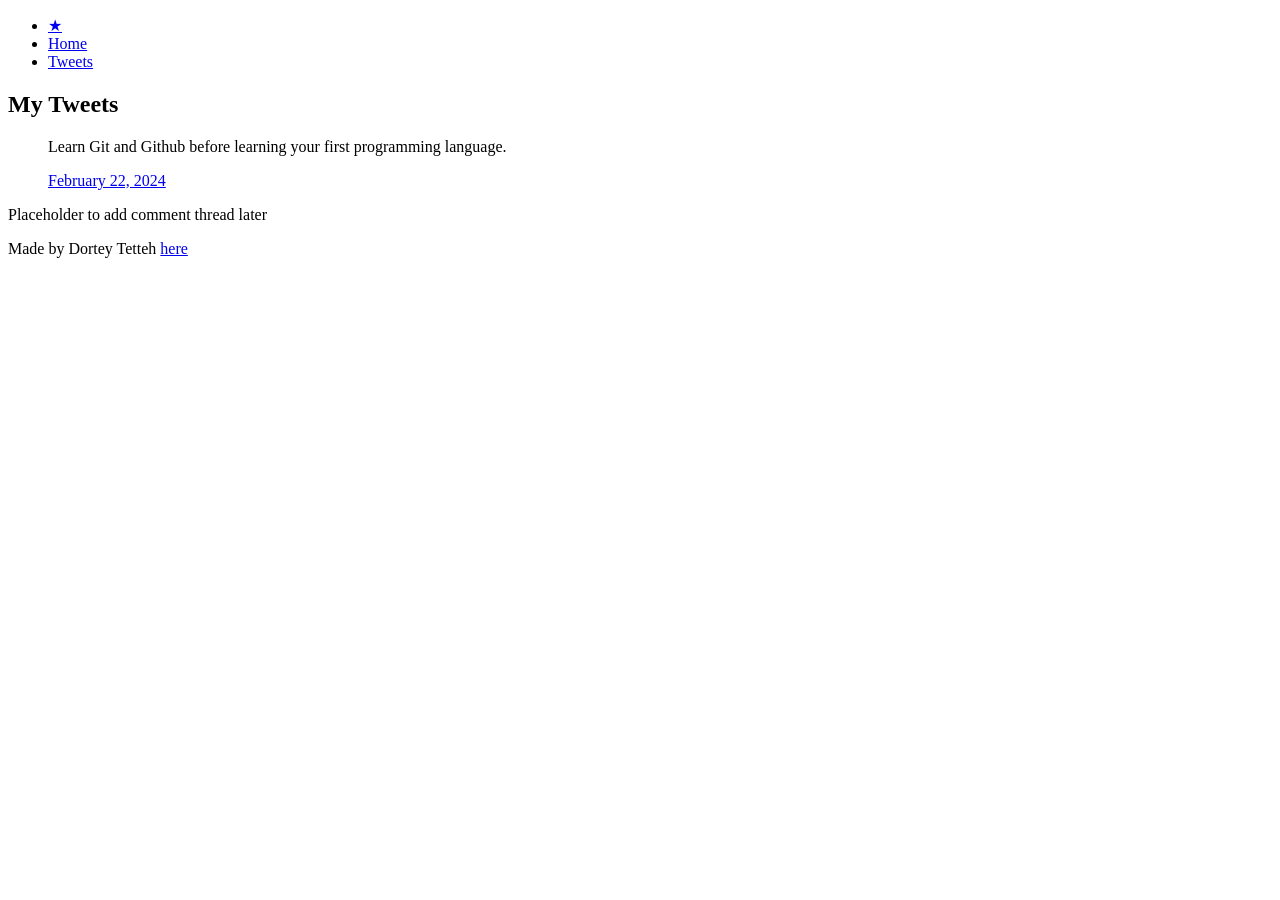
==== tweets.html @ e98acdda "added all files" ====
<!DOCTYPE html>
<html lang="en">
<head>
    <meta charset="UTF-8">
    <meta name="viewport" content="width=device-width, initial-scale=1.0">
    <title>My_First_Portfolio</title>
    <link rel="stylesheet" href="../css_basic/base.css">
    <link rel="stylesheet" href="../css_basic/styles.css">
</head>
<body>
    <header>
        <ul>
            <li class="logo"><a href="index.html">&#9733;</a></li>
            <li><a href="index.html">Home</a></li>
            <li><a href="tweets.html">Tweets</a></li>
        </ul>
    </header>
    <main>
        <article>
            <h1>My Tweets</h1>
            <blockquote class="twitter-tweet">
                <p lang="en" dir="ltr">Learn Git and Github before learning your first programming language.</p>
                <a href="https://twitter.com/pythonwith_DT/status/1761020013438267649?ref_src=twsrc%5Etfw">February 22, 2024</a>
            </blockquote> 
            <script async src="https://platform.twitter.com/widgets.js" charset="utf-8"></script>
        </article>
        <aside>
           <p> Placeholder to add comment thread later</p>
        </aside>
    </main>    
    <footer>Made by Dortey Tetteh 
        <a href="https://github.com/pythonwithDT" target="_blank">here</a></footer>
</body>
</html>
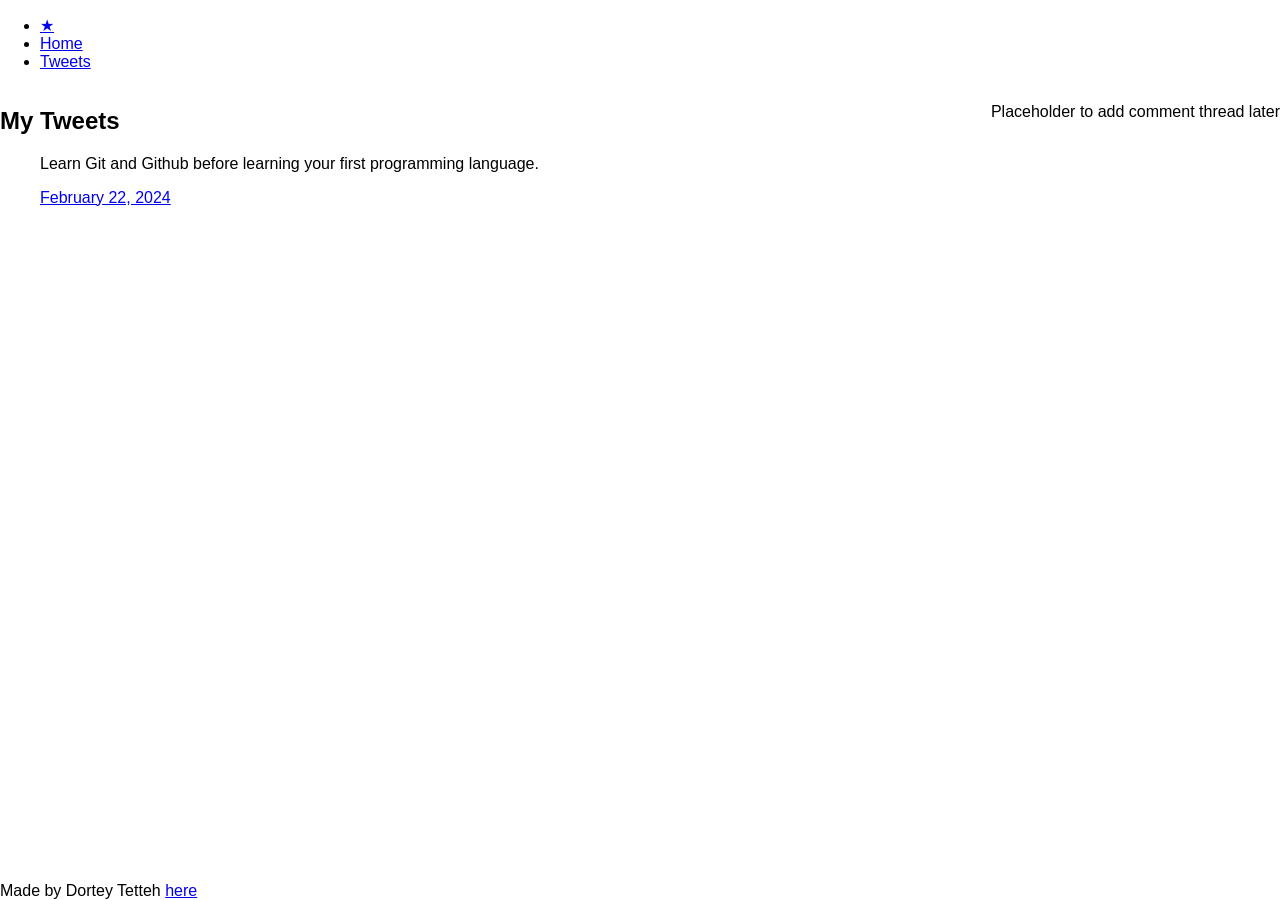
==== commit fd5dccc4: "add changes on styles.css" ====
--- a/tweets.html
+++ b/tweets.html
@@ -4,8 +4,8 @@
     <meta charset="UTF-8">
     <meta name="viewport" content="width=device-width, initial-scale=1.0">
     <title>My_First_Portfolio</title>
-    <link rel="stylesheet" href="../css_basic/base.css">
-    <link rel="stylesheet" href="../css_basic/styles.css">
+    <link href="base.css" rel="stylesheet">
+<link href="styles.css" rel="stylesheet">
 </head>
 <body>
     <header>
--- a/base.css
+++ b/base.css
@@ -0,0 +1,6 @@
+
+body {
+  margin: 0;
+  padding: 0;
+  font-family: Arial, sans-serif;
+}
--- a/styles.css
+++ b/styles.css
@@ -0,0 +1,20 @@
+/*Make body a vertical flex container*/
+body {
+    display: flex;
+    flex-direction: column;
+    height: 100vh;
+    margin: 0;
+}
+
+/*Main body horizontal flex container*/
+main{
+    display: flex;
+    flex-direction: row;
+    flex: auto;
+}
+
+/*article*/
+article {
+    flex: 2;
+    overflow-y: auto;
+}
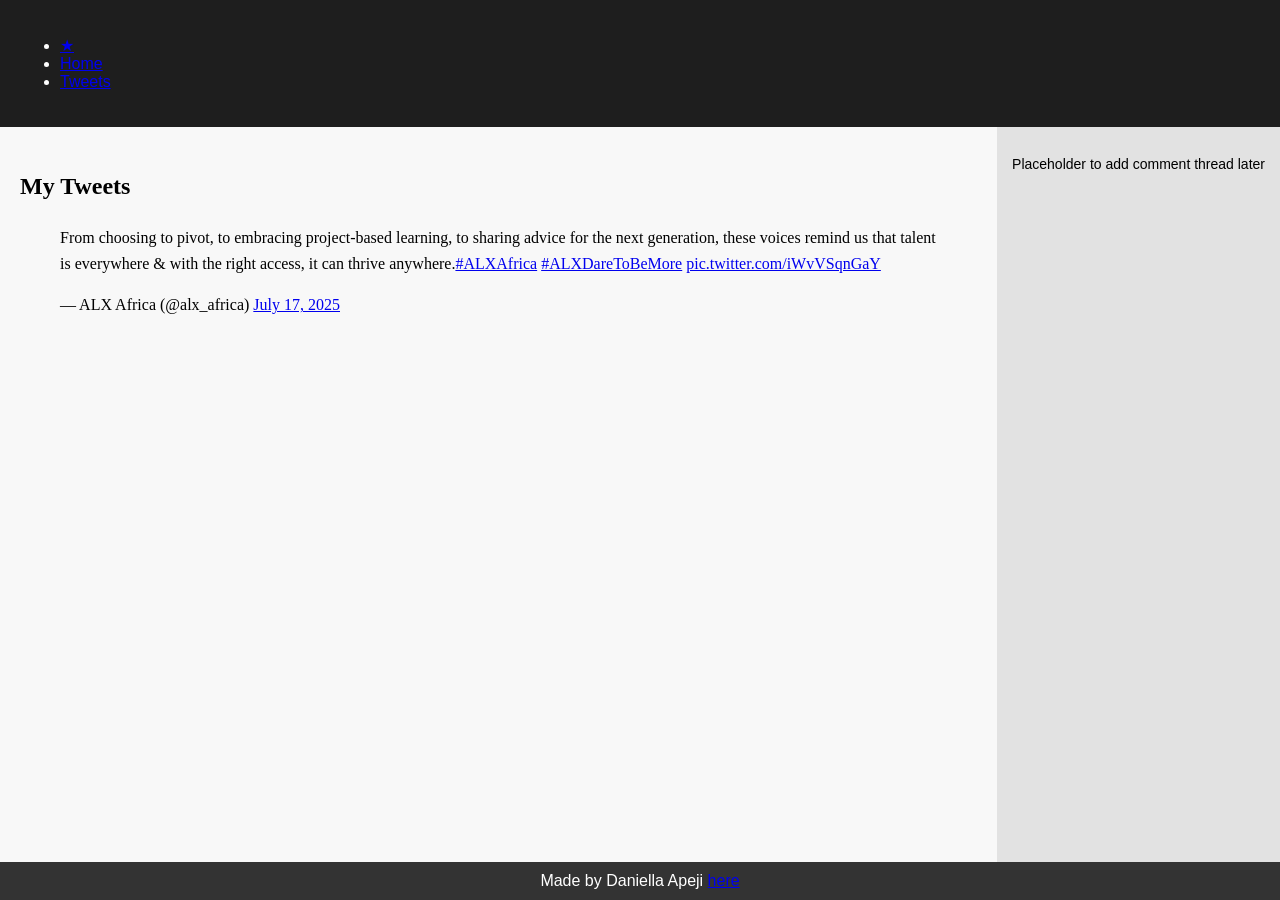
==== commit 0fe64242: "added changes" ====
--- a/tweets.html
+++ b/tweets.html
@@ -18,17 +18,14 @@
     <main>
         <article>
             <h1>My Tweets</h1>
-            <blockquote class="twitter-tweet">
-                <p lang="en" dir="ltr">Learn Git and Github before learning your first programming language.</p>
-                <a href="https://twitter.com/pythonwith_DT/status/1761020013438267649?ref_src=twsrc%5Etfw">February 22, 2024</a>
-            </blockquote> 
+           <blockquote class="twitter-tweet"><p lang="en" dir="ltr">From choosing to pivot, to embracing project-based learning, to sharing advice for the next generation, these voices remind us that talent is everywhere &amp; with the right access, it can thrive anywhere.<a href="https://twitter.com/hashtag/ALXAfrica?src=hash&amp;ref_src=twsrc%5Etfw">#ALXAfrica</a> <a href="https://twitter.com/hashtag/ALXDareToBeMore?src=hash&amp;ref_src=twsrc%5Etfw">#ALXDareToBeMore</a> <a href="https://t.co/iWvVSqnGaY">pic.twitter.com/iWvVSqnGaY</a></p>&mdash; ALX Africa (@alx_africa) <a href="https://twitter.com/alx_africa/status/1945864864477397075?ref_src=twsrc%5Etfw">July 17, 2025</a></blockquote> <script async src="https://platform.twitter.com/widgets.js" charset="utf-8"></script>
             <script async src="https://platform.twitter.com/widgets.js" charset="utf-8"></script>
         </article>
         <aside>
            <p> Placeholder to add comment thread later</p>
         </aside>
     </main>    
-    <footer>Made by Dortey Tetteh 
+    <footer>Made by Daniella Apeji 
         <a href="https://github.com/pythonwithDT" target="_blank">here</a></footer>
 </body>
 </html>
--- a/styles.css
+++ b/styles.css
@@ -17,4 +17,25 @@
 article {
     flex: 2;
     overflow-y: auto;
+    background-color:  #f8f8f8;
+    padding: 20px;
+    line-height: 1.6;
+    font-family: Georgia, serif;
+}
+
+header{
+   background-color: #1e1e1e;
+  color: white;
+  padding: 20px; 
+}
+aside{
+     background-color: #e2e2e2;
+  padding: 15px;
+  font-size: 14px;
+}
+footer {
+  background-color: #333;
+  color: white;
+  text-align: center;
+  padding: 10px;
 }
